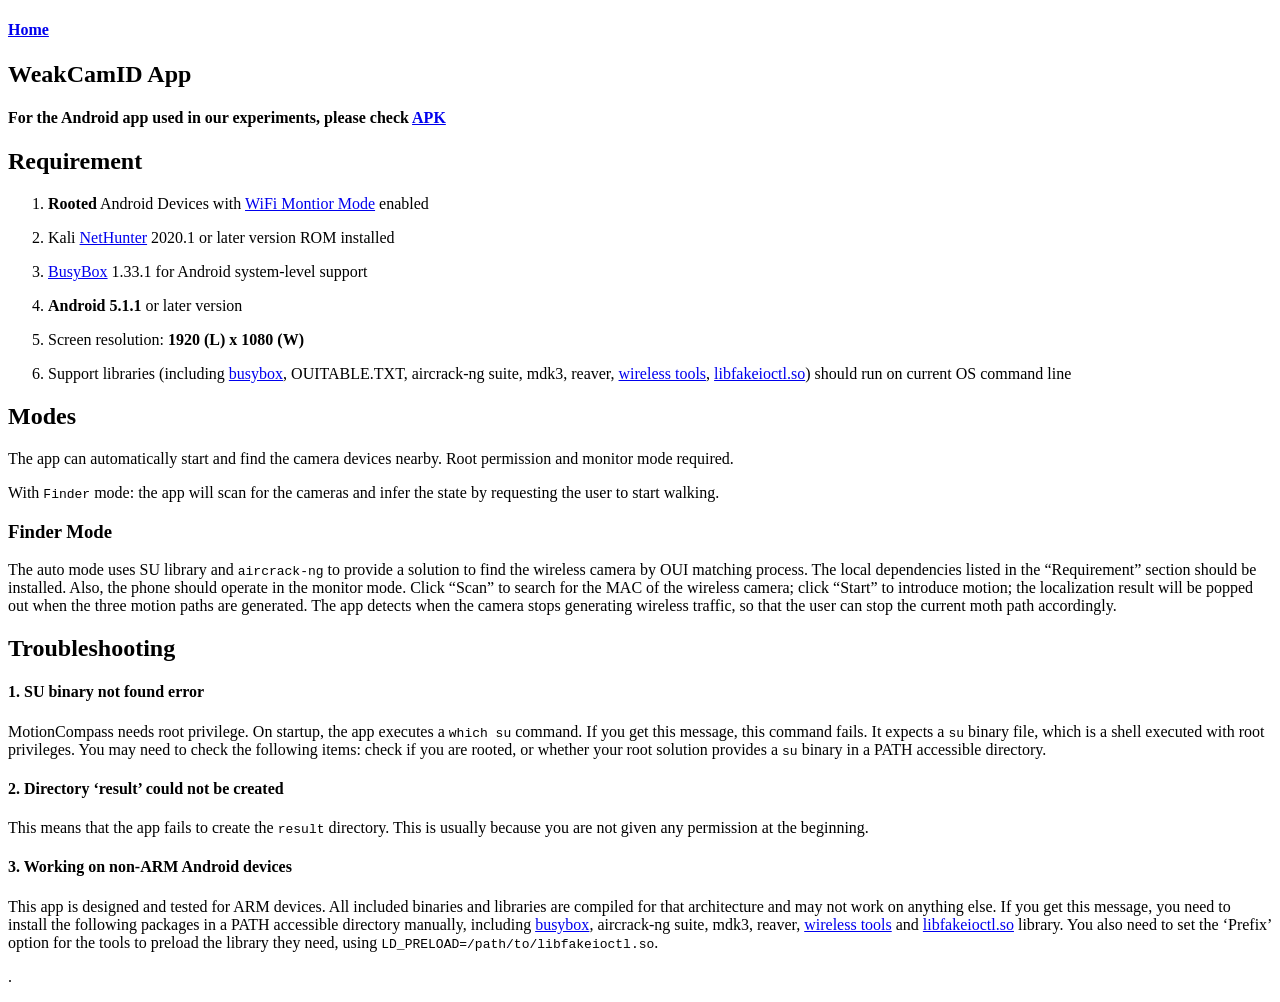
==== app.html @ 4659b5f0 "Create app.html" ====
﻿<!DOCTYPE html>
<html>

<head>
  <meta charset="utf-8">
  <meta name="viewport" content="width=device-width, initial-scale=1.0">
  <title>app</title>
  <link rel="stylesheet" href="https://stackedit.io/style.css" />
</head>

<body class="stackedit">
  <div class="stackedit__html"><h4 id="home"><a href="http://weakcamid.info/">Home</a></h4>
<h2 id="weakcamid-app">WeakCamID App</h2>
<h4 id="for-the-android-app-used-in-our-experiments-please-check-apk">For the Android app used in our experiments, please check <a href="http://weakcamid.info/apk.zip">APK</a></h4>
<h2 id="requirement">Requirement</h2>
<ol>
<li>
<p><strong><strong>Rooted</strong></strong> Android Devices with <a href="https://forum.xda-developers.com/t/app-2-2-root-wifi-reaver-gui-for-android.2456888/">WiFi Montior Mode</a> enabled</p>
</li>
<li>
<p>Kali <a href="https://www.kali.org/docs/nethunter/">NetHunter</a> 2020.1 or later version ROM installed</p>
</li>
<li>
<p><a href="https://busybox.net">BusyBox</a> 1.33.1 for Android system-level support</p>
</li>
<li>
<p><strong><strong>Android 5.1.1</strong></strong> or later version</p>
</li>
<li>
<p>Screen resolution: <strong><strong>1920 (L) x 1080 (W)</strong></strong></p>
</li>
<li>
<p>Support libraries (including <a href="https://play.google.com/store/apps/details?id=stericson.busybox&amp;hl=el">busybox</a>, OUITABLE.TXT, aircrack-ng suite, mdk3, reaver, <a href="https://hewlettpackard.github.io/wireless-tools/Tools.html">wireless tools</a>, <a href="https://github.com/seemoo-lab/nexmon/tree/master/utilities/libfakeioctl">libfakeioctl.so</a>) should run on current OS command line</p>
</li>
</ol>
<h2 id="modes">Modes</h2>
<p>The app can automatically start and find the camera devices nearby. Root permission and monitor mode required.</p>
<p>With <code>Finder</code> mode: the app will scan for the cameras and infer the state by requesting the user to start walking.</p>
<h3 id="finder-mode">Finder Mode</h3>
<p>The auto mode uses SU library and <code>aircrack-ng</code> to provide a solution to find the wireless camera by OUI matching process. The local dependencies listed in the “Requirement” section should be installed. Also, the phone should operate in the monitor mode. Click “Scan” to search for the MAC of the wireless camera; click “Start” to introduce motion; the localization result will be popped out when the three motion paths are generated. The app detects when the camera stops generating wireless traffic, so that the user can stop the current moth path accordingly.</p>
<h2 id="troubleshooting">Troubleshooting</h2>
<h4 id="su-binary-not-found-error">1. SU binary not found error</h4>
<p>MotionCompass needs root privilege. On startup, the app executes a <code>which su</code> command. If you get this message, this command fails. It expects a <code>su</code> binary file, which is a shell executed with root privileges. You may need to check the following items: check if you are rooted, or whether your root solution provides a <code>su</code> binary in a PATH accessible directory.</p>
<h4 id="directory-result-could-not-be-created">2. Directory ‘result’ could not be created</h4>
<p>This means that the app fails to create the <code>result</code> directory. This is usually because you are not given any permission at the beginning.</p>
<h4 id="working-on-non-arm-android-devices">3. Working on non-ARM Android devices</h4>
<p>This app is designed and tested for ARM devices. All included binaries and libraries are compiled for that architecture and may not work on anything else. If you get this message, you need to install the following packages in a PATH accessible directory manually, including <a href="https://play.google.com/store/apps/details?id=stericson.busybox&amp;hl=el">busybox</a>, aircrack-ng suite, mdk3, reaver, <a href="https://hewlettpackard.github.io/wireless-tools/Tools.html">wireless tools</a> and <a href="https://github.com/seemoo-lab/nexmon/tree/master/utilities/libfakeioctl">libfakeioctl.so</a> library. You also need to set the ‘Prefix’ option for the tools to preload the library they need, using <code>LD_PRELOAD=/path/to/libfakeioctl.so</code>.</p>
<p>.</p>
</div>
</body>

</html>
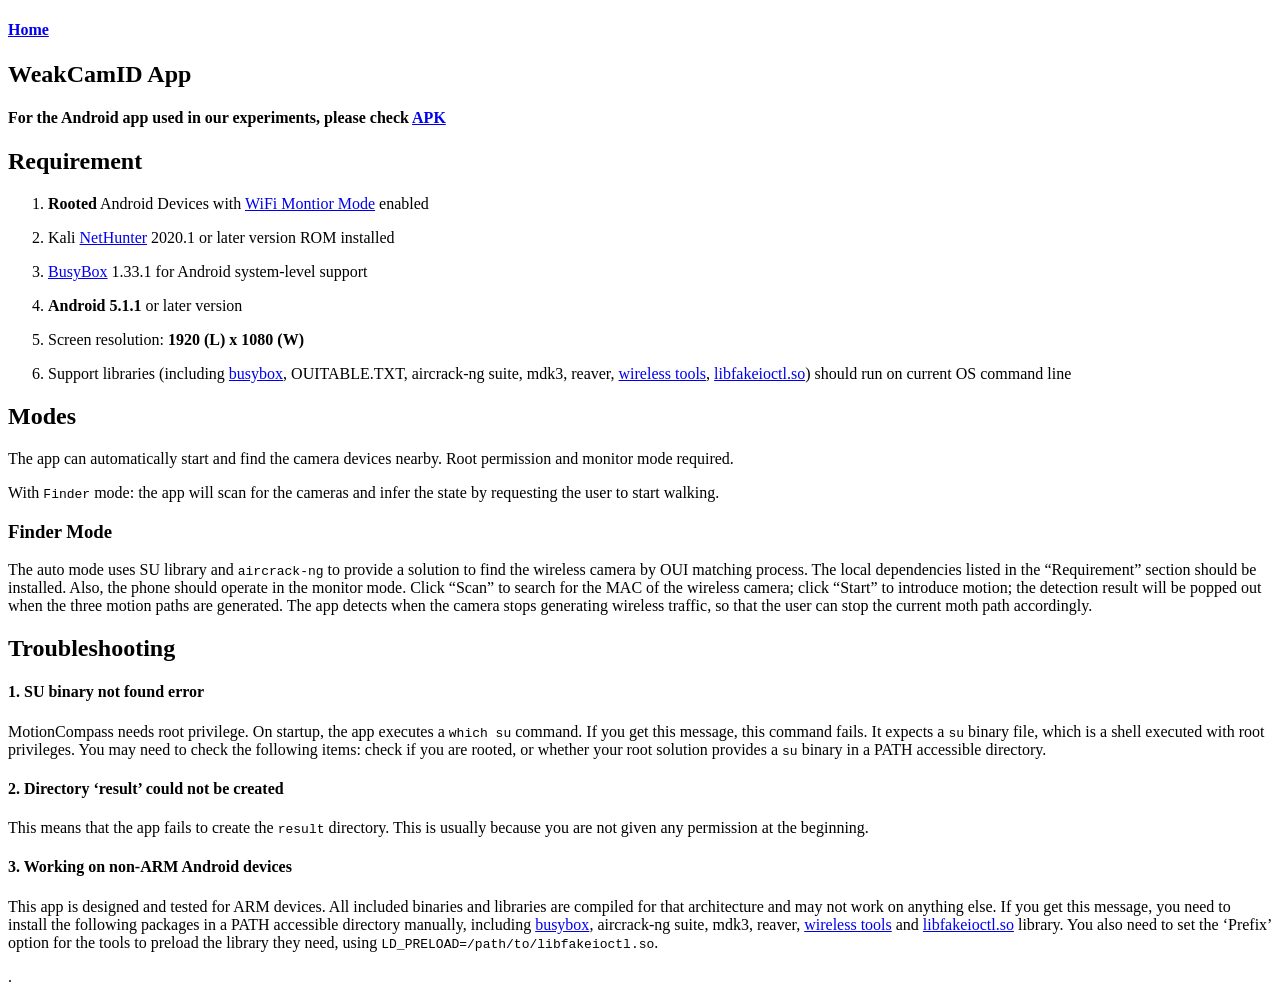
==== commit 08b2a658: "fix typos" ====
--- a/app.html
+++ b/app.html
@@ -37,7 +37,7 @@
 <p>The app can automatically start and find the camera devices nearby. Root permission and monitor mode required.</p>
 <p>With <code>Finder</code> mode: the app will scan for the cameras and infer the state by requesting the user to start walking.</p>
 <h3 id="finder-mode">Finder Mode</h3>
-<p>The auto mode uses SU library and <code>aircrack-ng</code> to provide a solution to find the wireless camera by OUI matching process. The local dependencies listed in the “Requirement” section should be installed. Also, the phone should operate in the monitor mode. Click “Scan” to search for the MAC of the wireless camera; click “Start” to introduce motion; the localization result will be popped out when the three motion paths are generated. The app detects when the camera stops generating wireless traffic, so that the user can stop the current moth path accordingly.</p>
+<p>The auto mode uses SU library and <code>aircrack-ng</code> to provide a solution to find the wireless camera by OUI matching process. The local dependencies listed in the “Requirement” section should be installed. Also, the phone should operate in the monitor mode. Click “Scan” to search for the MAC of the wireless camera; click “Start” to introduce motion; the detection result will be popped out when the three motion paths are generated. The app detects when the camera stops generating wireless traffic, so that the user can stop the current moth path accordingly.</p>
 <h2 id="troubleshooting">Troubleshooting</h2>
 <h4 id="su-binary-not-found-error">1. SU binary not found error</h4>
 <p>MotionCompass needs root privilege. On startup, the app executes a <code>which su</code> command. If you get this message, this command fails. It expects a <code>su</code> binary file, which is a shell executed with root privileges. You may need to check the following items: check if you are rooted, or whether your root solution provides a <code>su</code> binary in a PATH accessible directory.</p>
